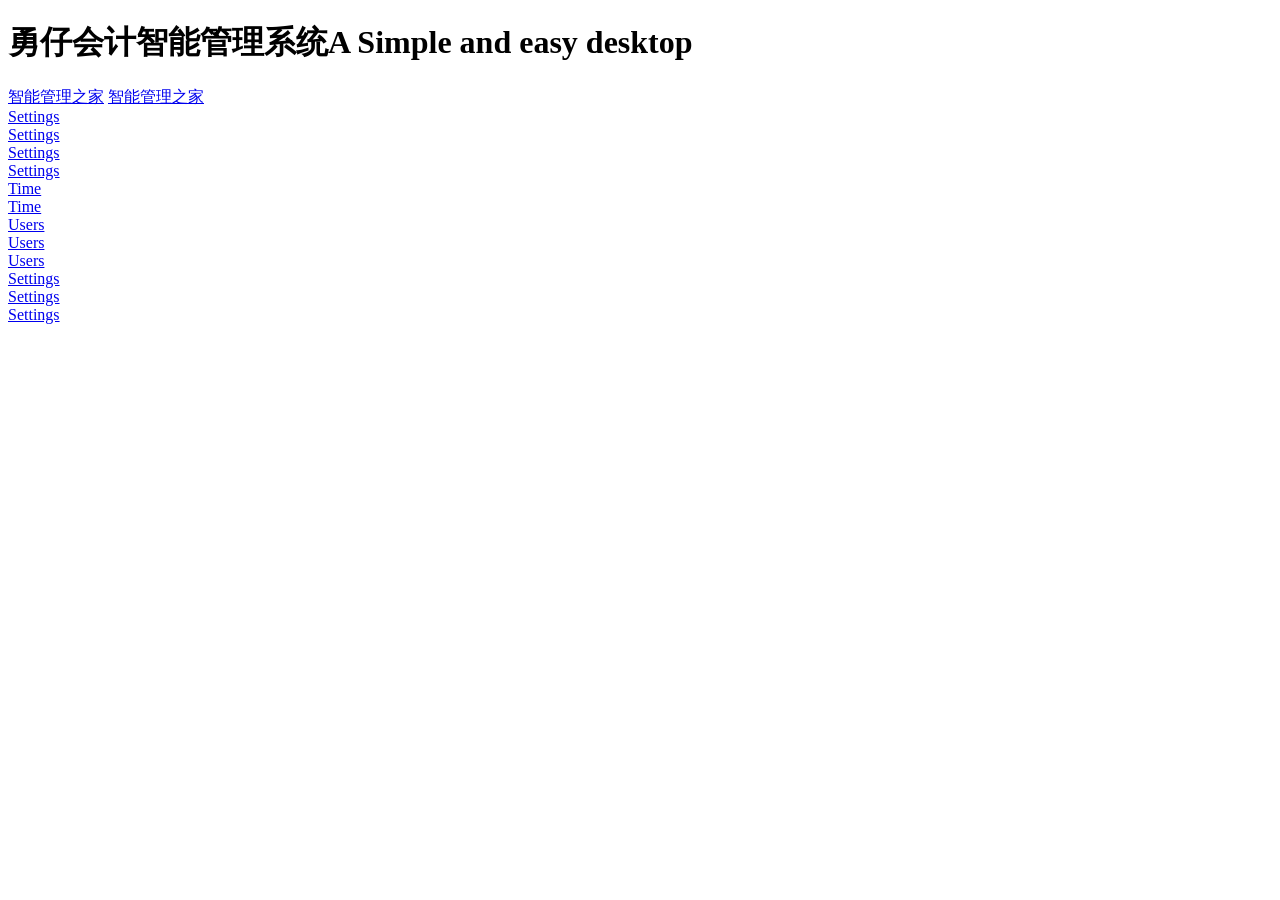
==== com.yzd.admin.root/com.yzd.admin.web/src/main/resources/templates/home/index.html @ fbf1ef6e "init" ====
<!doctype html>
<html lang="zh">
<head>
    <meta charset="UTF-8">
    <meta http-equiv="X-UA-Compatible" content="IE=edge,chrome=1">
    <meta name="viewport" content="width=device-width, initial-scale=1.0">
    <title>勇仔会计智能管理系统</title>
    <!-- Latest compiled and minified CSS -->
    <link rel="stylesheet" href="/content/css/bootstrap.min.css">
    <link href="/content/css/jquery-ui.css" rel="stylesheet">
    <link rel="stylesheet" type="text/css" href="/content/css/default.css">
    <!-- Optional theme -->
    <link rel="stylesheet" href="/content/css/bootstrap-theme.min.css">
    <link rel="stylesheet" href="/content/css/font-awesome.min.css">
    <!-- Avivo CSS -->
    <link rel="stylesheet" href="/content/assets/css/theme.css" />
    <link rel="stylesheet" href="/content/assets/css/avivo.css" />
    <link rel="stylesheet" id="theme" href="/content/assets/css/themes/start.css" />
</head>
<body>
<header class="htmleaf-header">
    <h1>勇仔会计智能管理系统<span>A Simple and easy desktop</span></h1>
    <div class="htmleaf-links">
        <a class="htmleaf-icon icon-htmleaf-home-outline" href="javascript:void(0)" title="智能管理之家" target="_blank"><span> 智能管理之家</span></a>
        <a class="htmleaf-icon icon-htmleaf-arrow-forward-outline" href="javascript:void(0)" title="智能管理之家" target="_blank"><span> 智能管理之家</span></a>
    </div>
</header>
<div class="content">
    <div class="col-desktop">
        <div class="app-icon blue">
            <a href="#">
                <i class="fa fa-cogs"></i>Settings
            </a>
        </div>
        <div class="app-icon blue">
            <a href="#">
                <i class="fa fa-cogs"></i>Settings
            </a>
        </div>
        <div class="app-icon blue">
            <a href="#">
                <i class="fa fa-cogs"></i>Settings
            </a>
        </div>
        <div class="app-icon blue">
            <a href="#">
                <i class="fa fa-cogs"></i>Settings
            </a>
        </div>
    </div>
    <div class="col-desktop">
        <div class="app-icon green">
            <a href="#">
                <i class="fa fa-clock-o"></i>Time
            </a>
        </div>
        <div class="app-icon green">
            <a href="#">
                <i class="fa fa-clock-o"></i>Time
            </a>
        </div>
    </div>
    <div class="col-desktop">
        <div class="app-icon red">
            <a href="#">
                <i class="fa fa-users"></i>Users
            </a>
        </div>
        <div class="app-icon red">
            <a href="#">
                <i class="fa fa-users"></i>Users
            </a>
        </div>
        <div class="app-icon red">
            <a href="#">
                <i class="fa fa-users"></i>Users
            </a>
        </div>
    </div>
    <div class="col-desktop">
        <div class="app-icon orange">
            <a href="#">
                <i class="fa fa-cogs"></i>Settings
            </a>
        </div>
        <div class="app-icon orange">
            <a href="#">
                <i class="fa fa-cogs"></i>Settings
            </a>
        </div>
    </div>
    <div class="col-desktop">
        <div class="app-icon pink">
            <a href="#">
                <i class="fa fa-cogs"></i>Settings
            </a>
        </div>
    </div>
</div>
<!-- Latest compiled and minified JavaScript -->
<script src="/content/js/jquery-2.2.4.min.js"></script>
<script type="text/javascript" src="/content/js/jquery-ui.min.js"></script>
<script src="/content/js/bootstrap.min.js"></script>
<script src="/content/assets/js/jquery.cookie.js"></script>
<script src="/content/assets/js/jquery.fullscreen.js"></script>
<script src="/content/assets/js/clock.js"></script>
<script src="/content/assets/js/desktop.js"></script>
</body>
</html>
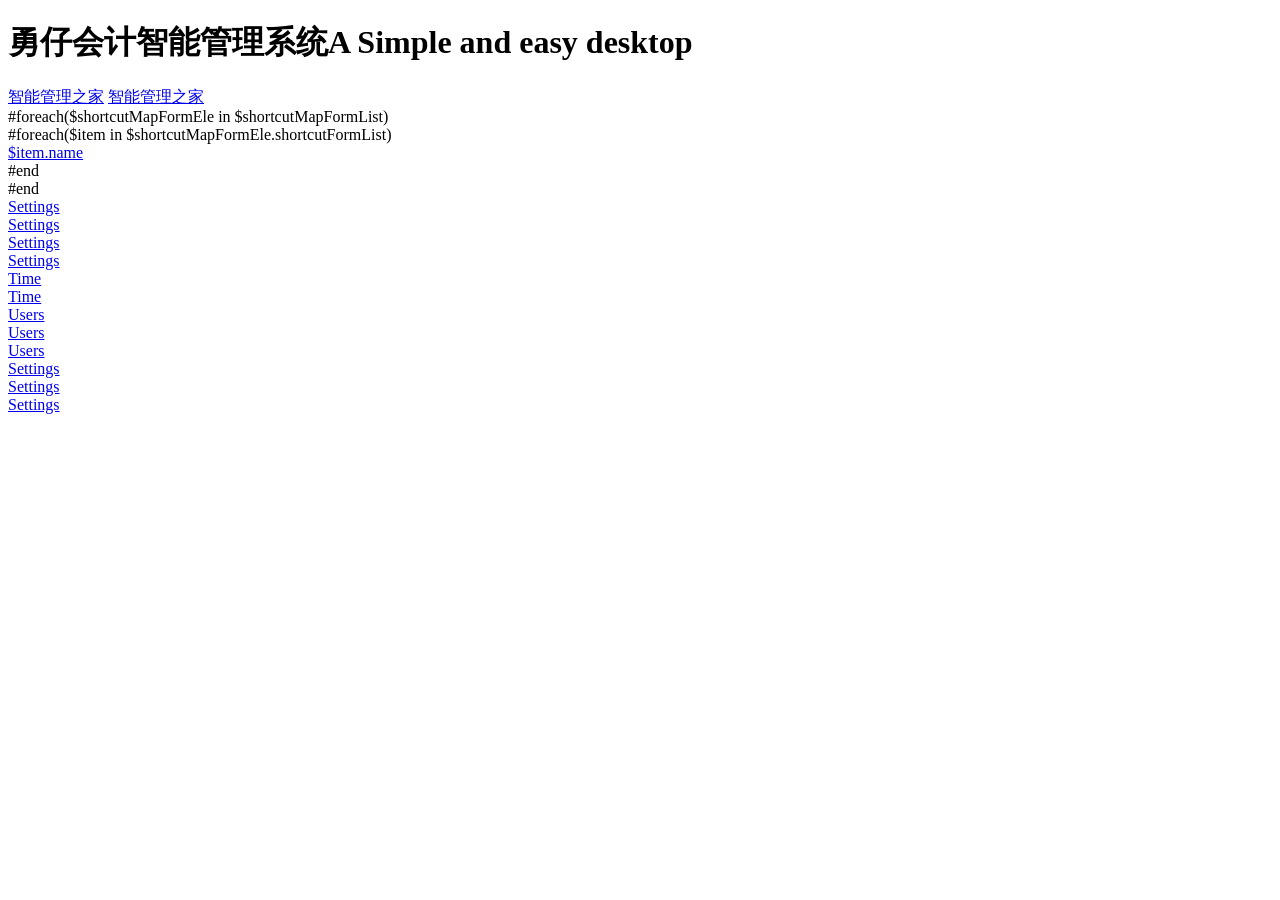
==== commit 46a49d15: "基本功能完成，但代码比较乱没有整理" ====
--- a/com.yzd.admin.root/com.yzd.admin.web/src/main/resources/templates/home/index.html
+++ b/com.yzd.admin.root/com.yzd.admin.web/src/main/resources/templates/home/index.html
@@ -26,6 +26,17 @@
     </div>
 </header>
 <div class="content">
+    #foreach($shortcutMapFormEle in $shortcutMapFormList)
+    <div class="col-desktop">
+        #foreach($item in $shortcutMapFormEle.shortcutFormList)
+        <div class="app-icon $item.color">
+            <a href="javascript:void(0)" onclick="openExe($item.id)">
+                <i class="fa fa-cogs"></i>$item.name
+            </a>
+        </div>
+        #end
+    </div>
+    #end
     <div class="col-desktop">
         <div class="app-icon blue">
             <a href="#">
@@ -105,5 +116,10 @@
 <script src="/content/assets/js/jquery.fullscreen.js"></script>
 <script src="/content/assets/js/clock.js"></script>
 <script src="/content/assets/js/desktop.js"></script>
+<script>
+    function openExe(id){
+        $.get("/openExe/"+id);
+    }
+</script>
 </body>
 </html>
